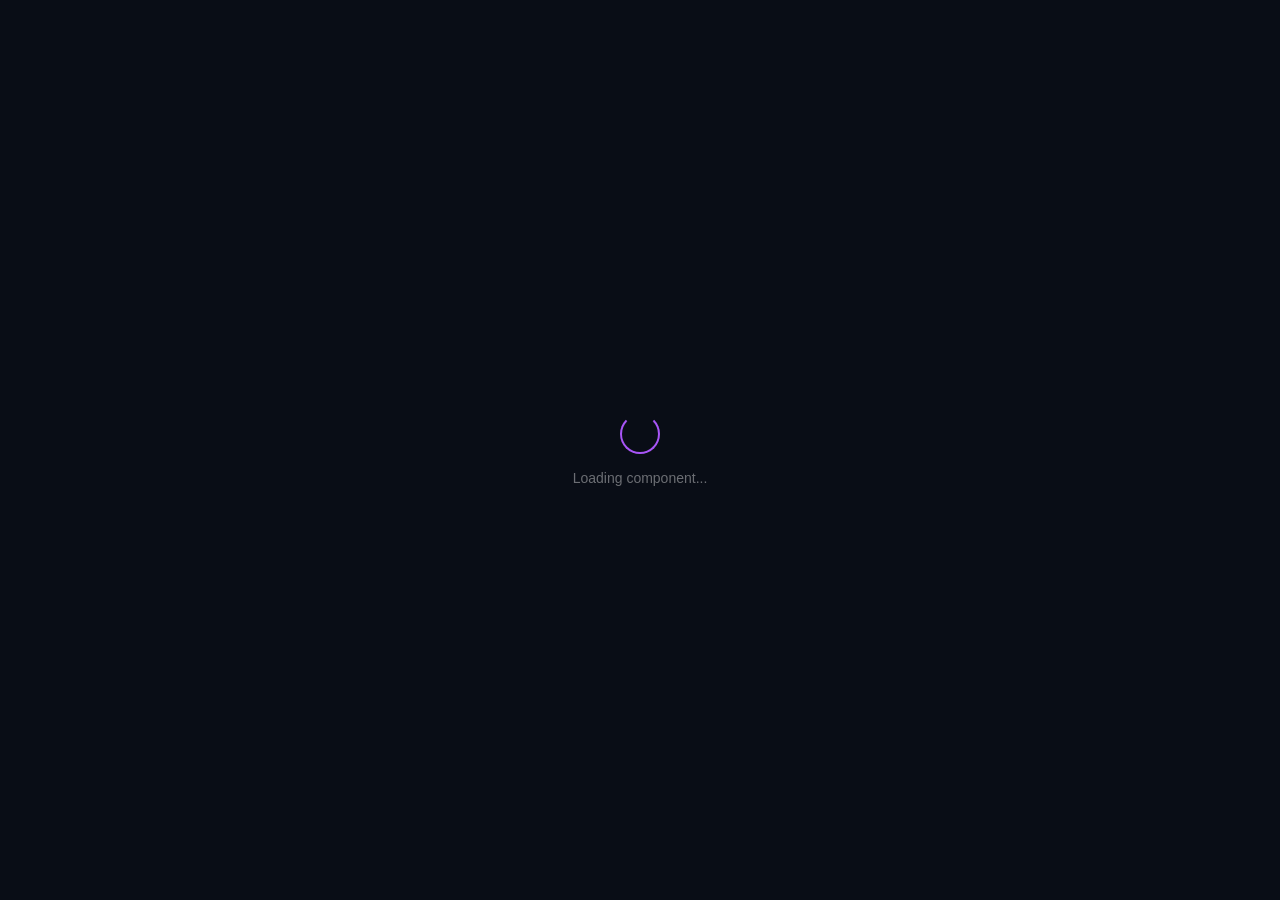
==== child-shell/app/src/main/assets/bundle/index.html @ c759f1bb "feat(mobile): APK Factory — mothership generates standalone child component APKs v3.8.0 - Add HomeSc" ====
<!DOCTYPE html>
<html>
<head>
  <meta charset="UTF-8">
  <meta name="viewport" content="width=device-width, initial-scale=1.0, viewport-fit=cover">
  <title>Grex Component</title>
  <style>
    * { margin: 0; padding: 0; box-sizing: border-box; }
    html, body { background: #090d16; width: 100%; height: 100%; overflow: hidden; color: #fff; font-family: sans-serif; }
    #grex-root { width: 100%; height: 100vh; overflow-y: auto; }
    .boot-screen {
      display: flex; flex-direction: column; align-items: center; justify-content: center;
      height: 100vh; gap: 16px; color: rgba(255,255,255,0.4); font-size: 14px;
    }
  </style>
</head>
<body>
  <div id="grex-root">
    <div class="boot-screen">
      <div style="width:40px;height:40px;border:2px solid #a855f7;border-top-color:transparent;border-radius:50%;animation:spin 0.8s linear infinite;"></div>
      <span>Loading component...</span>
    </div>
    <style>@keyframes spin { to { transform: rotate(360deg); } }</style>
  </div>
  <script type="module">
    // GREX CHILD SHELL — TEMPLATE BOOTLOADER
    // This file is replaced by HomeScreenPlugin.installChildApk() during APK factory mutation.
    // The real bootloader will import mount_app from ./bundle.es.js and mount the component.
    console.warn('[GrexChildShell] Placeholder bootloader loaded. Template APK not yet mutated.');
  </script>
</body>
</html>
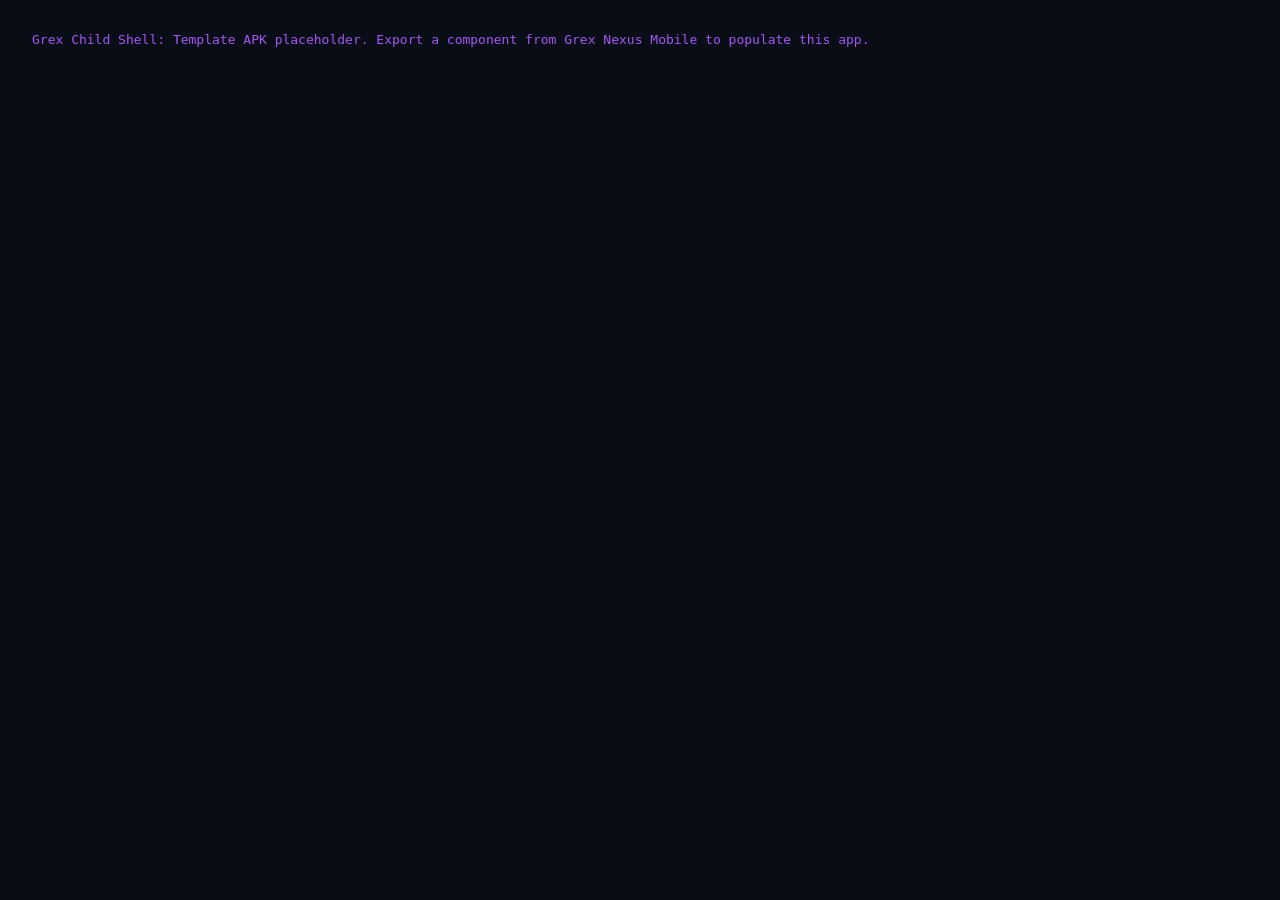
==== commit ea300b58: "feat(child-shell): Add dynamic hot-bundle cache bootloader & platformAPI metadata" ====
--- a/child-shell/app/src/main/assets/bundle/index.html
+++ b/child-shell/app/src/main/assets/bundle/index.html
@@ -23,10 +23,35 @@
     <style>@keyframes spin { to { transform: rotate(360deg); } }</style>
   </div>
   <script type="module">
-    // GREX CHILD SHELL — TEMPLATE BOOTLOADER
-    // This file is replaced by HomeScreenPlugin.installChildApk() during APK factory mutation.
-    // The real bootloader will import mount_app from ./bundle.es.js and mount the component.
-    console.warn('[GrexChildShell] Placeholder bootloader loaded. Template APK not yet mutated.');
+    const platformAPI = {
+      isStandalone: true,
+      componentId: 'GrexComponent',
+      componentLabel: 'Grex Component',
+      host: 'android-child'
+    };
+    try {
+      let moduleToMount;
+      const cachedJs = localStorage.getItem('grex_hot_bundle_GrexComponent');
+      if (cachedJs && cachedJs.length > 100) {
+        console.log('[GrexChildShell] Booting dynamically from hot-bundle cache...');
+        const blob = new Blob([cachedJs], { type: 'application/javascript' });
+        const blobUrl = URL.createObjectURL(blob);
+        moduleToMount = await import(blobUrl);
+      } else {
+        moduleToMount = await import('./bundle.es.js');
+      }
+      const mountFn = moduleToMount.mount_app || (moduleToMount.default && moduleToMount.default.mount_app);
+      if (typeof mountFn === 'function') {
+        await mountFn(document.getElementById('grex-root'), platformAPI);
+      } else {
+        throw new Error('Bundle does not export a mount_app function.');
+      }
+    } catch (err) {
+      console.error('[GrexChildShell] Boot error:', err);
+      document.getElementById('grex-root').innerHTML =
+        '<div style="color:#ef4444;padding:24px;font-family:monospace;font-size:12px;">' +
+        '<strong>[GrexChildShell] mount_app error:</strong><br>' + err.message + '</div>';
+    }
   </script>
 </body>
 </html>
